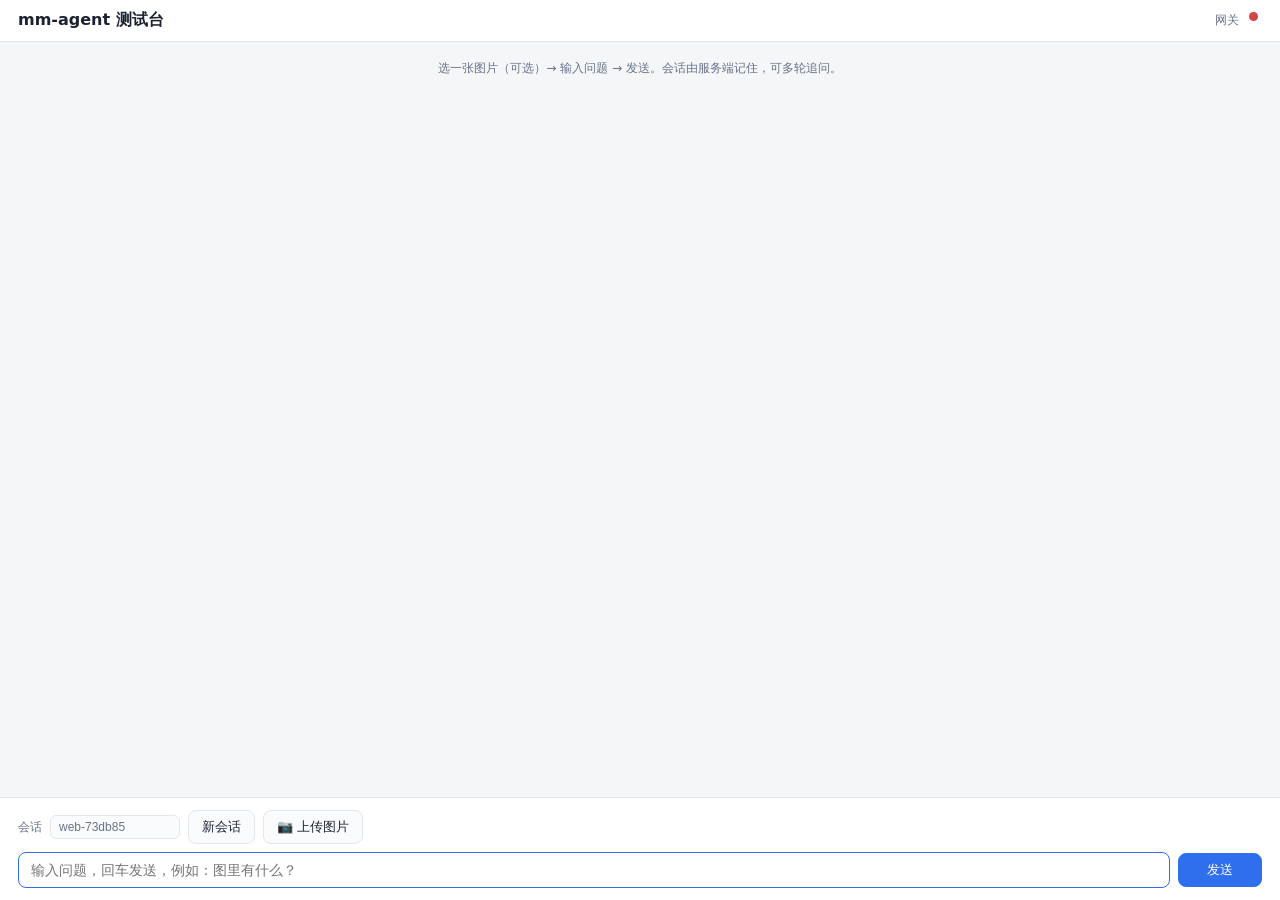
==== llm_node/static/index.html @ 4c6f6dc7 "feat(llm_node): 浏览器测试台 + 空参数工具 schema 修复 - static/index.html: 上传图片（base64）+ 多轮对话 + 工具调用可视化 + 节点健康状态灯" ====
<!DOCTYPE html>
<html lang="zh">
<head>
<meta charset="utf-8">
<meta name="viewport" content="width=device-width, initial-scale=1">
<title>mm-agent 测试台</title>
<style>
  :root { --bg:#f5f6f8; --card:#fff; --line:#e3e6ea; --ink:#1c2330; --sub:#68738a;
          --me:#2f6fed; --ok:#1a9e55; --bad:#d64545; --warn:#d68f2f; }
  * { box-sizing:border-box; }
  body { margin:0; font-family:"Segoe UI","Microsoft YaHei",system-ui,sans-serif;
         background:var(--bg); color:var(--ink); height:100vh;
         display:flex; flex-direction:column; }
  header { display:flex; align-items:center; gap:16px; padding:10px 18px;
           background:var(--card); border-bottom:1px solid var(--line); }
  header h1 { font-size:16px; margin:0; }
  .dots { display:flex; gap:10px; margin-left:auto; font-size:12px; color:var(--sub); }
  .dot { display:inline-block; width:9px; height:9px; border-radius:50%;
         background:#c4cad3; margin-right:4px; vertical-align:middle; }
  .dot.ok { background:var(--ok); } .dot.bad { background:var(--bad); }
  #chat { flex:1; overflow-y:auto; padding:18px; display:flex;
          flex-direction:column; gap:10px; }
  .bubble { max-width:72%; padding:9px 13px; border-radius:12px;
            background:var(--card); border:1px solid var(--line);
            line-height:1.55; white-space:pre-wrap; word-break:break-word; }
  .bubble.me { align-self:flex-end; background:var(--me); color:#fff;
               border-color:var(--me); }
  .bubble.err { align-self:center; background:#fdecec; border-color:#f2c4c4;
                color:var(--bad); font-size:13px; }
  .bubble .tools { margin-top:8px; font-size:12px; }
  .bubble details { margin-top:6px; }
  .bubble summary { cursor:pointer; color:var(--sub); }
  .bubble pre { background:#0f1524; color:#cde3ff; padding:8px 10px;
                border-radius:8px; overflow:auto; max-height:220px;
                font-size:11px; margin:6px 0 0; }
  .hint { align-self:center; color:var(--sub); font-size:12px; }
  footer { padding:12px 18px; background:var(--card); border-top:1px solid var(--line);
           display:flex; flex-direction:column; gap:8px; }
  .row { display:flex; gap:8px; align-items:center; }
  #session { font-size:12px; color:var(--sub); border:1px solid var(--line);
             border-radius:6px; padding:4px 8px; width:130px; background:#fafbfc; }
  button, .btn { border:1px solid var(--line); background:#fafbfc; color:var(--ink);
                 border-radius:8px; padding:7px 13px; cursor:pointer; font-size:13px; }
  button:hover { background:#eef1f5; }
  button:disabled { opacity:.5; cursor:not-allowed; }
  #send { background:var(--me); color:#fff; border-color:var(--me); min-width:84px; }
  #send:hover { background:#275fd0; }
  #text { flex:1; border:1px solid var(--line); border-radius:8px;
          padding:9px 12px; font-size:14px; outline:none; }
  #text:focus { border-color:var(--me); }
  #pick { display:none; }
  .preview-wrap { display:flex; align-items:center; gap:8px; }
  #preview { max-height:52px; border-radius:6px; border:1px solid var(--line); }
  #imgname { font-size:12px; color:var(--sub); }
</style>
</head>
<body>
<header>
  <h1>mm-agent 测试台</h1>
  <div class="dots" id="health">健康检查中…</div>
</header>

<div id="chat">
  <div class="hint">选一张图片（可选）→ 输入问题 → 发送。会话由服务端记住，可多轮追问。</div>
</div>

<footer>
  <div class="row">
    <span style="font-size:12px;color:var(--sub)">会话</span>
    <input id="session" title="会话 ID，可改">
    <button id="new" title="开一个新会话">新会话</button>
    <label class="btn" for="pick">📷 上传图片</label>
    <input type="file" id="pick" accept="image/*">
    <span class="preview-wrap" id="previewWrap" style="display:none">
      <img id="preview" alt="预览"><span id="imgname"></span>
      <button id="clear" title="移除图片">✕</button>
    </span>
  </div>
  <div class="row">
    <input id="text" placeholder="输入问题，回车发送，例如：图里有什么？">
    <button id="send">发送</button>
  </div>
</footer>

<script>
const $ = s => document.querySelector(s);
const chat = $("#chat"), text = $("#text"), send = $("#send");
let imageData = null, pending = false;

$("#session").value = "web-" + crypto.randomUUID().slice(0, 6);

function scrollEnd() { chat.scrollTop = chat.scrollHeight; }
function bubble(cls, html) {
  const d = document.createElement("div");
  d.className = "bubble " + cls; d.innerHTML = html;
  chat.appendChild(d); scrollEnd(); return d;
}

// ---- 图片上传：本地转 base64（data URI，服务端契约允许带前缀）----
$("#pick").addEventListener("change", e => {
  const f = e.target.files[0]; if (!f) return;
  const r = new FileReader();
  r.onload = () => {
    imageData = r.result;
    $("#preview").src = imageData;
    $("#imgname").textContent = f.name + "（" + Math.round(f.size/1024) + " KB）";
    $("#previewWrap").style.display = "flex";
  };
  r.readAsDataURL(f);
});
$("#clear").addEventListener("click", () => {
  imageData = null; $("#pick").value = ""; $("#previewWrap").style.display = "none";
});
$("#new").addEventListener("click", () => {
  $("#session").value = "web-" + crypto.randomUUID().slice(0, 6);
  bubble("hint", "已开新会话 " + $("#session").value);
});

// ---- 发送 ----
async function sendMsg() {
  const message = text.value.trim();
  if (!message || pending) return;
  pending = true; send.disabled = true;
  bubble("me", message);
  text.value = "";
  const body = { session_id: $("#session").value.trim(), message };
  if (imageData) body.image = imageData;
  try {
    const resp = await fetch("/api/chat", {
      method: "POST", headers: {"Content-Type": "application/json"},
      body: JSON.stringify(body),
    });
    const data = await resp.json();
    if (!resp.ok) {
      bubble("err", "HTTP " + resp.status + "：" + (data.detail || JSON.stringify(data)));
    } else {
      let html = escapeHtml(data.reply || "(空回复)");
      if (data.tool_calls && data.tool_calls.length) {
        html += '<div class="tools">' + data.tool_calls.map((t, i) =>
          '<details><summary>🔧 ' + escapeHtml(t.tool) +
          (t.ok ? ' ✅' : ' ❌') + '</summary><pre>' +
          escapeHtml(JSON.stringify(t.ok ? t.result : (t.error || t.result), null, 2)) +
          '</pre></details>').join("") + '</div>';
      }
      bubble("", html);
    }
  } catch (e) {
    bubble("err", "请求失败：" + e.message + "（网关没起？）");
  } finally {
    pending = false; send.disabled = false; text.focus();
  }
}
send.addEventListener("click", sendMsg);
text.addEventListener("keydown", e => { if (e.key === "Enter") sendMsg(); });

function escapeHtml(s) {
  return String(s).replace(/[&<>"']/g,
    c => ({"&":"&amp;","<":"&lt;",">":"&gt;",'"':"&quot;","'":"&#39;"}[c]));
}

// ---- 健康状态 ----
async function health() {
  try {
    const r = await fetch("/api/health");
    const h = await r.json();
    const dot = ok => '<span class="dot ' + (ok ? "ok" : "bad") + '"></span>';
    $("#health").innerHTML =
      "网关" + dot(true) +
      Object.entries(h.nodes).map(([n, v]) => n + dot(v.ok)).join(" ") +
      " vllm" + dot(h.vllm.ok);
  } catch {
    $("#health").innerHTML = "网关" + '<span class="dot bad"></span>';
  }
}
health(); setInterval(health, 15000);
text.focus();
</script>
</body>
</html>
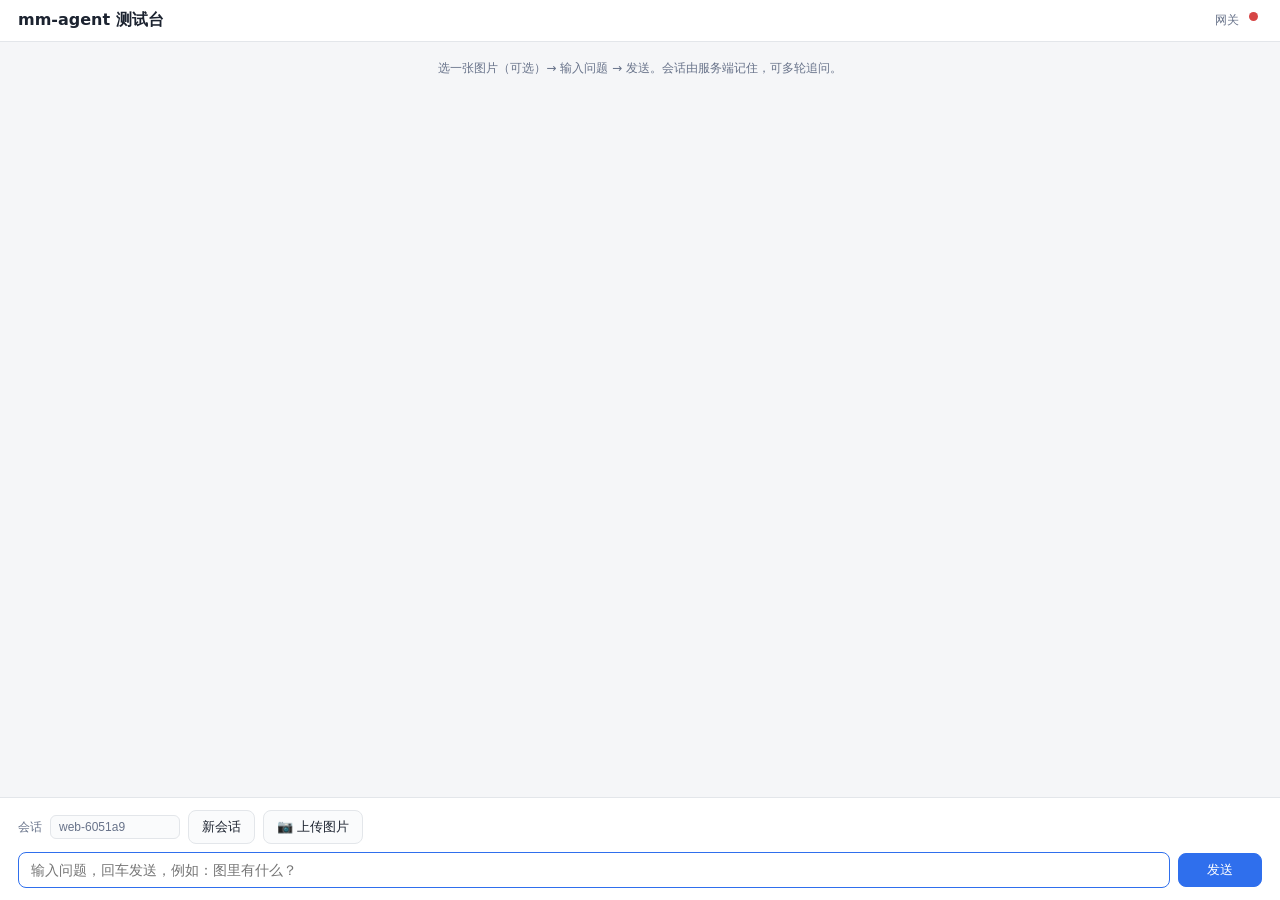
==== commit c3358155: "fix(llm_node): 系统提示词按可用工具动态生成，杜绝编造检测结果 - 写死工具名会在节点上下线后失真：detect 下线后模型仍被要求用 detect，   调不到就顺着用户预设编造（问'" ====
--- a/llm_node/static/index.html
+++ b/llm_node/static/index.html
@@ -136,11 +136,19 @@
     } else {
       let html = escapeHtml(data.reply || "(空回复)");
       if (data.tool_calls && data.tool_calls.length) {
-        html += '<div class="tools">' + data.tool_calls.map((t, i) =>
-          '<details><summary>🔧 ' + escapeHtml(t.tool) +
-          (t.ok ? ' ✅' : ' ❌') + '</summary><pre>' +
-          escapeHtml(JSON.stringify(t.ok ? t.result : (t.error || t.result), null, 2)) +
-          '</pre></details>').join("") + '</div>';
+        html += '<div class="tools">' + data.tool_calls.map((t, i) => {
+          const r = t.ok ? t.result : (t.error || t.result);
+          let body = escapeHtml(JSON.stringify(r, null, 2));
+          let isImg = false;
+          if (r && typeof r === "object" && typeof r.image === "string" && r.image.length > 100) {
+            const src = r.image.startsWith("data:") ? r.image : "data:image/png;base64," + r.image;
+            body = '<img src="' + src + '" style="max-width:100%;border-radius:6px">';
+            isImg = true;
+          }
+          return '<details><summary>🔧 ' + escapeHtml(t.tool) +
+            (t.ok ? ' ✅' : ' ❌') + '</summary>' +
+            (isImg ? body : '<pre>' + body + '</pre>') + '</details>';
+        }).join("") + '</div>';
       }
       bubble("", html);
     }
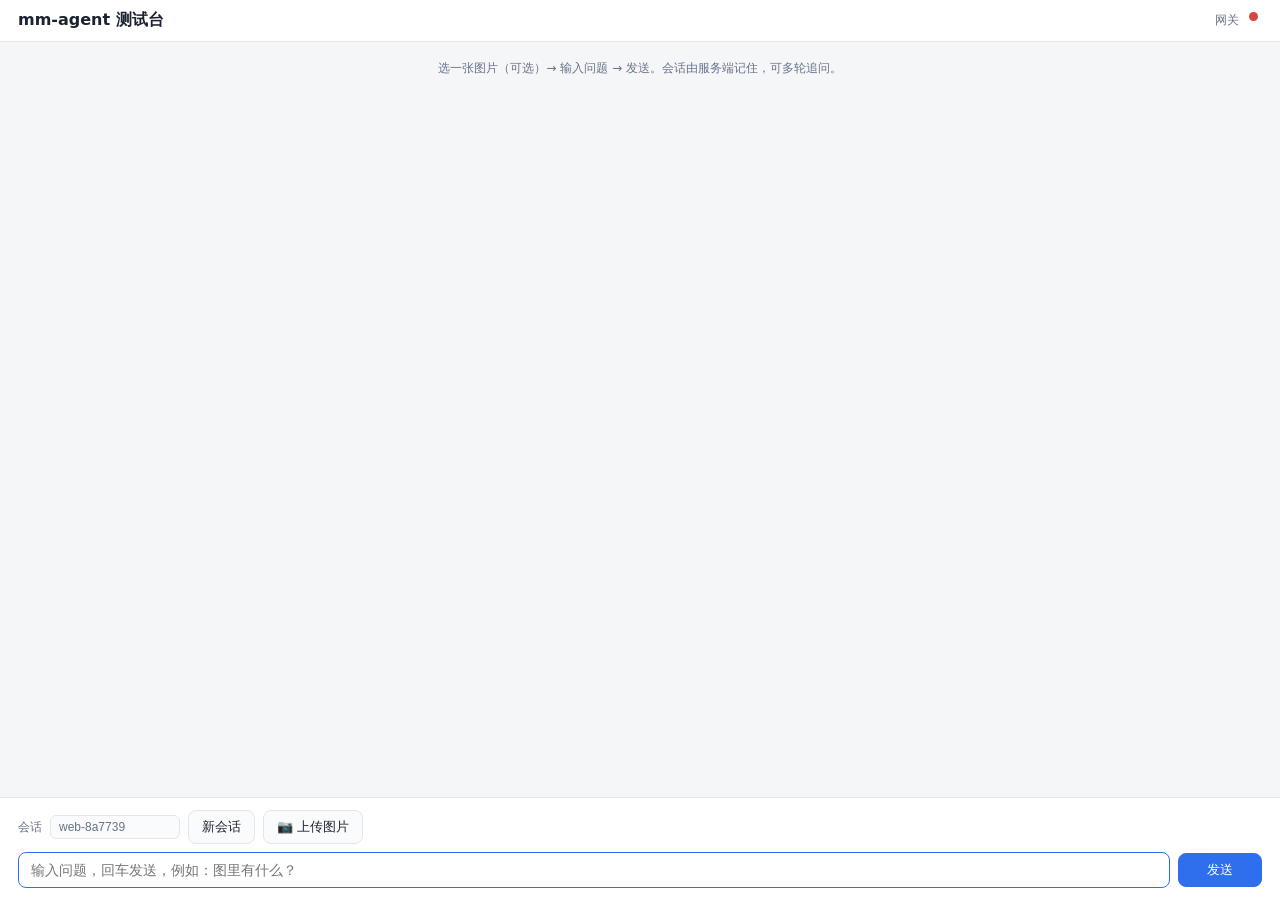
==== commit 10cfef6e: "feat(llm_node): 工具结果加工层——JSON 润色成中文观察再喂 LLM 按成员确认的架构：工具原始 JSON 不直灌大模型，先经 render_for_llm() 按工具类型润色成简洁" ====
--- a/llm_node/static/index.html
+++ b/llm_node/static/index.html
@@ -136,19 +136,22 @@
     } else {
       let html = escapeHtml(data.reply || "(空回复)");
       if (data.tool_calls && data.tool_calls.length) {
-        html += '<div class="tools">' + data.tool_calls.map((t, i) => {
+        const imgs = [];
+        const details = data.tool_calls.map(t => {
           const r = t.ok ? t.result : (t.error || t.result);
-          let body = escapeHtml(JSON.stringify(r, null, 2));
-          let isImg = false;
+          let shown = r;
           if (r && typeof r === "object" && typeof r.image === "string" && r.image.length > 100) {
-            const src = r.image.startsWith("data:") ? r.image : "data:image/png;base64," + r.image;
-            body = '<img src="' + src + '" style="max-width:100%;border-radius:6px">';
-            isImg = true;
+            imgs.push(r.image.startsWith("data:") ? r.image : "data:image/png;base64," + r.image);
+            shown = { ...r, image: "（图片已内联展示）" };
           }
           return '<details><summary>🔧 ' + escapeHtml(t.tool) +
-            (t.ok ? ' ✅' : ' ❌') + '</summary>' +
-            (isImg ? body : '<pre>' + body + '</pre>') + '</details>';
-        }).join("") + '</div>';
+            (t.ok ? ' ✅' : ' ❌') + '</summary><pre>' +
+            escapeHtml(JSON.stringify(shown, null, 2)) + '</pre></details>';
+        }).join("");
+        html += imgs.map(src =>
+          '<div style="margin-top:8px"><img src="' + src +
+          '" style="max-width:100%;border-radius:8px"></div>').join("") +
+          '<div class="tools">' + details + '</div>';
       }
       bubble("", html);
     }
